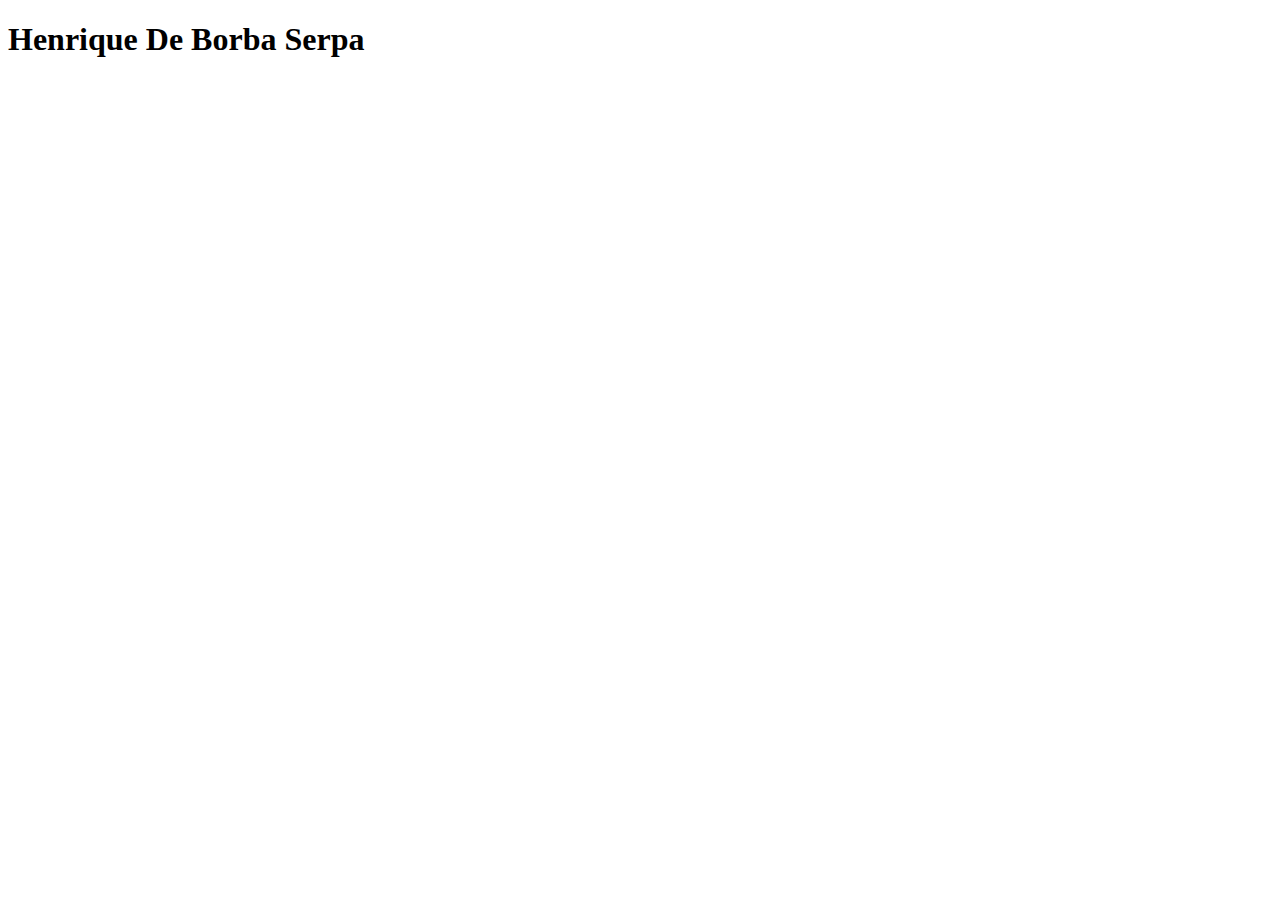
==== index.html @ b80644e3 "meu primeiro direcionamento" ====
<!DOCTYPE html>
<html lang="pt-br">
<head>
    <meta charset="UTF-8">
    <meta http-equiv="X-UA-Compatible" content="IE=edge">
    <meta name="viewport" content="width=device-width, initial-scale=1.0">
    <title>rick-serpa</title>
</head>
<body>
    <h1>Henrique De Borba Serpa</h1>
</body>
</html>
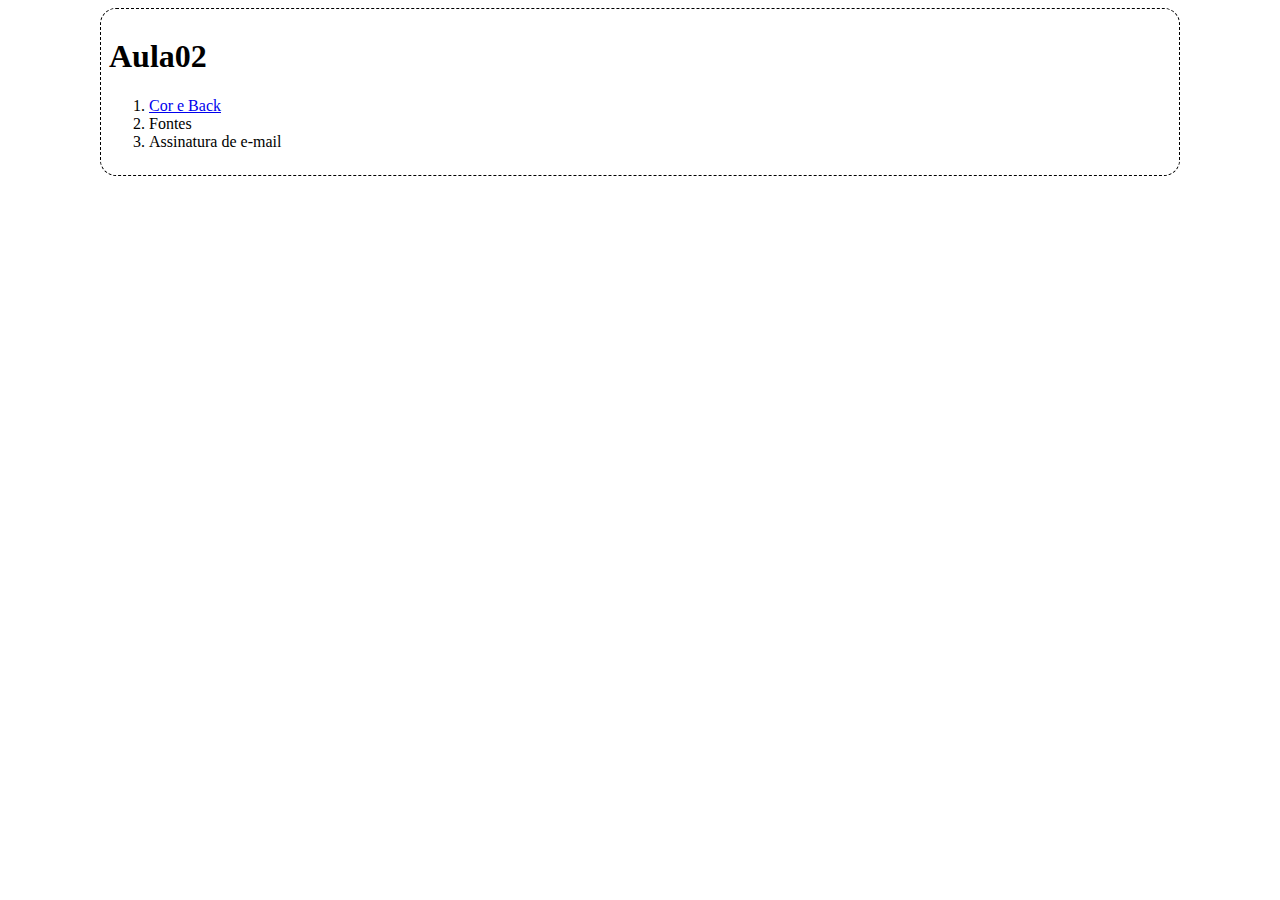
==== commit 49c8fbb1: "Cores-Fundos" ====
--- a/index.html
+++ b/index.html
@@ -5,8 +5,16 @@
     <meta http-equiv="X-UA-Compatible" content="IE=edge">
     <meta name="viewport" content="width=device-width, initial-scale=1.0">
     <title>rick-serpa</title>
+    <link rel="stylesheet" href="css/estilo_geral.css">
 </head>
 <body>
-    <h1>Henrique De Borba Serpa</h1>
+    <h1>Aula02</h1>
+
+
+    <ol>
+        <li><a href="pages/cor-fundo.html">Cor e Back</a> </li>
+        <li>Fontes</li>
+        <li>Assinatura de e-mail</li>
+    </ol>
 </body>
 </html>--- a/css/estilo_geral.css
+++ b/css/estilo_geral.css
@@ -0,0 +1,9 @@
+
+body{
+    margin-left: 100px;
+    margin-right: 100px;
+
+    border:1px dashed black;
+    border-radius: 16px;
+    padding: 8px;
+}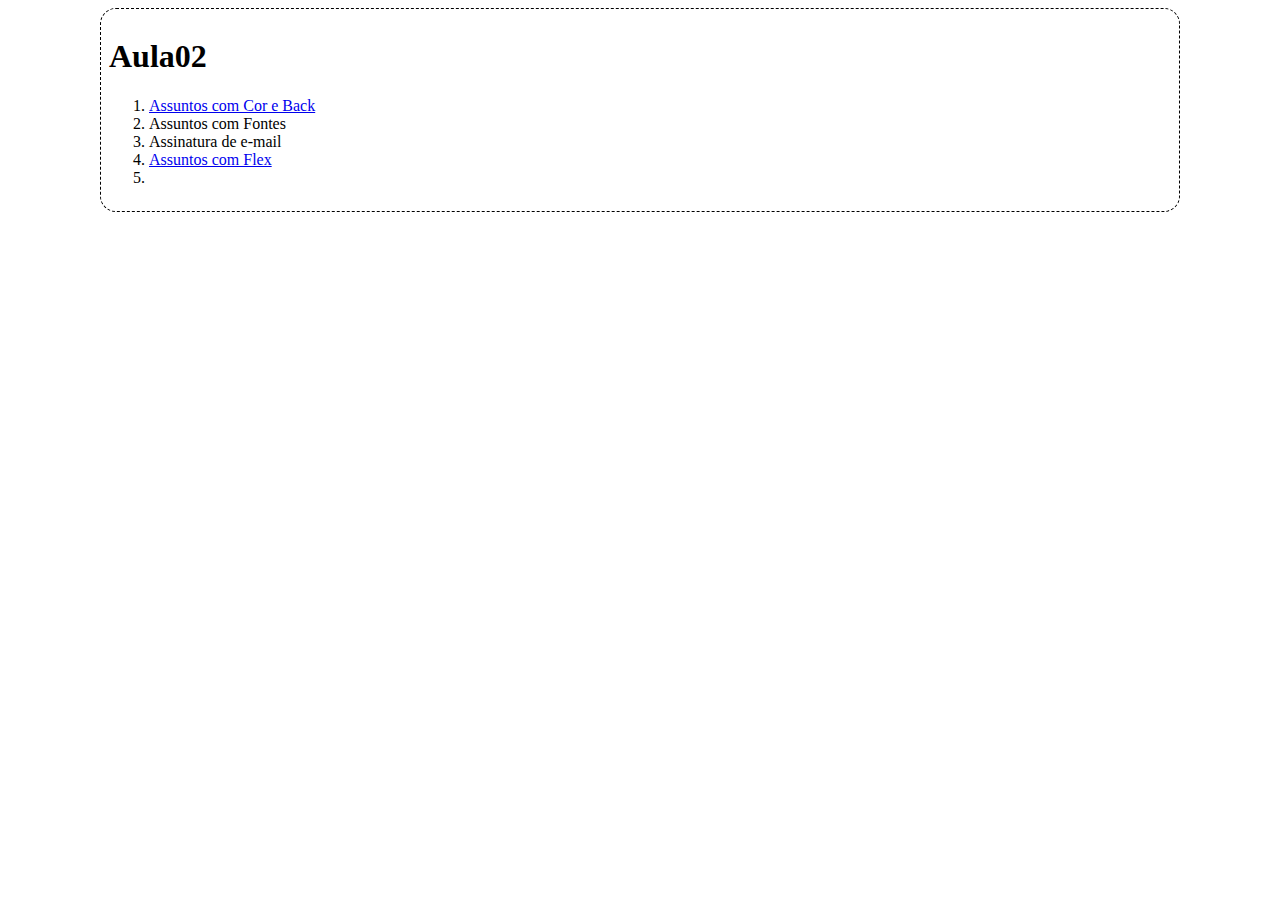
==== commit 7e657be1: "Nova Versão" ====
--- a/index.html
+++ b/index.html
@@ -12,9 +12,11 @@
 
 
     <ol>
-        <li><a href="pages/cor-fundo.html">Cor e Back</a> </li>
-        <li>Fontes</li>
+        <li><a href="pages/cor-fundo.html">Assuntos com Cor e Back</a> </li>
+        <li>Assuntos com Fontes</li>
         <li>Assinatura de e-mail</li>
+        <li><a href="pages/imagens/flex.html">Assuntos com Flex</a> </li>
+        <li></li>
     </ol>
 </body>
 </html>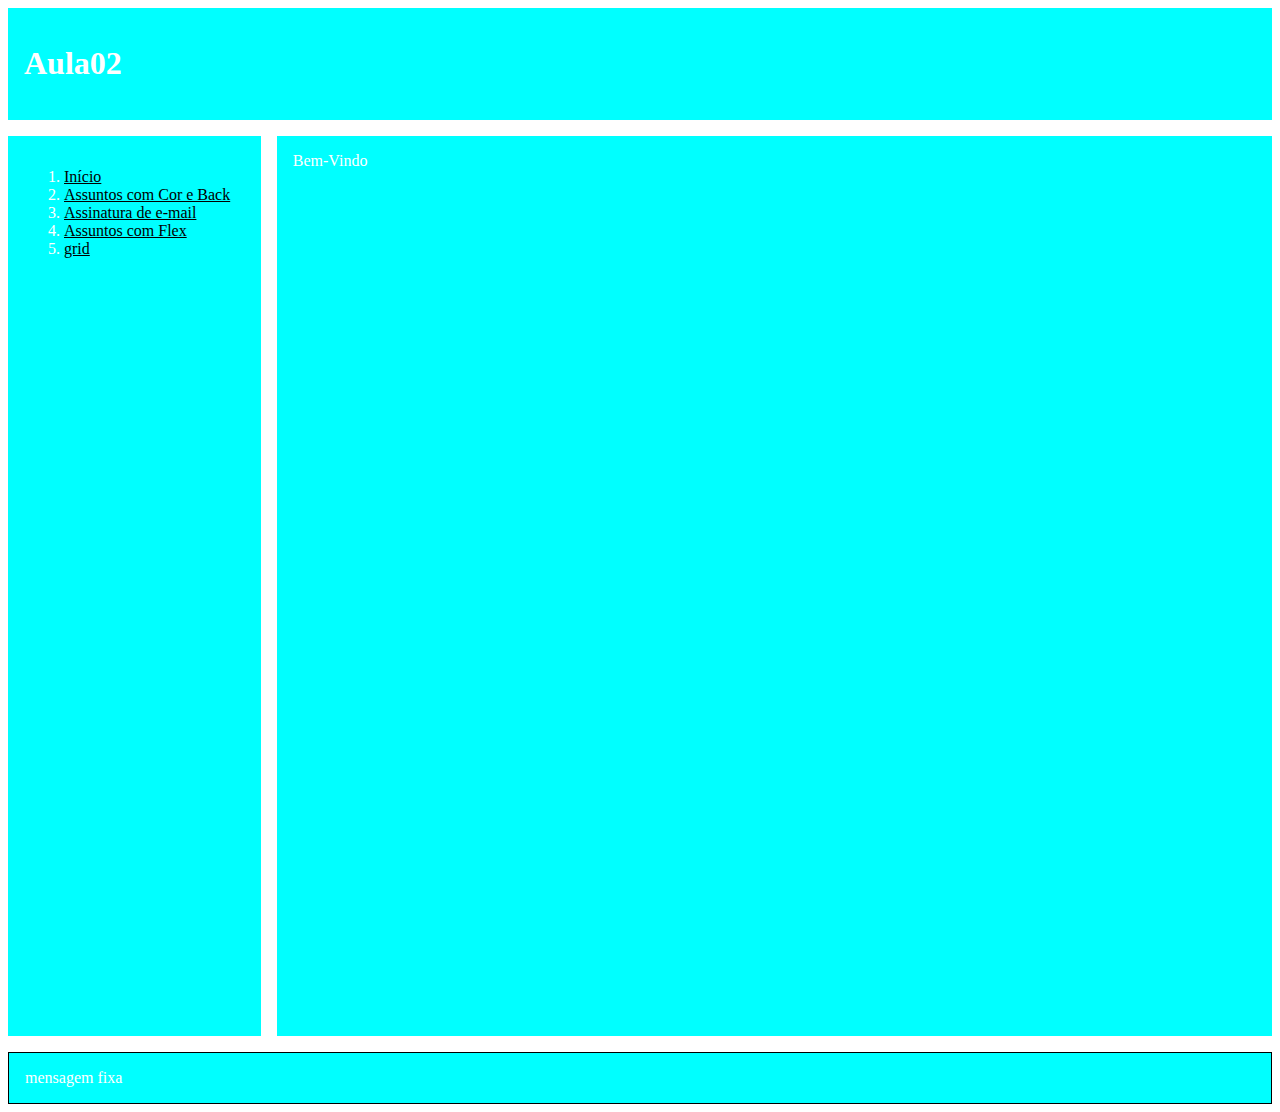
==== commit ec653545: "novo" ====
--- a/index.html
+++ b/index.html
@@ -1,22 +1,40 @@
 <!DOCTYPE html>
 <html lang="pt-br">
+
 <head>
     <meta charset="UTF-8">
     <meta http-equiv="X-UA-Compatible" content="IE=edge">
     <meta name="viewport" content="width=device-width, initial-scale=1.0">
     <title>rick-serpa</title>
-    <link rel="stylesheet" href="css/estilo_geral.css">
+    <link rel="stylesheet" href="/css/estilo_geral.css">
 </head>
+
 <body>
-    <h1>Aula02</h1>
+    <header>
+        <h1>Aula02</h1>
+    </header>
+
+    <aside>
+        <ol>
+            <li><a href="/pages/index.html">Início</a> </li>
+            <li><a href="/pages/cor-fundo.html">Assuntos com Cor e Back</a> </li>
+            <li><a href="/pages/assinatura.html">Assinatura de e-mail</a></li>
+            <li><a href="/pages/flex-assuntos.html">Assuntos com Flex</a> </li>
+            <li><a href="/pages/grid.html">grid</a> </li>
+        </ol>
+    </aside>
+
+    <main>
+
+        Bem-Vindo
+
+    </main>
+
+    <footer>
 
 
-    <ol>
-        <li><a href="pages/cor-fundo.html">Assuntos com Cor e Back</a> </li>
-        <li>Assuntos com Fontes</li>
-        <li>Assinatura de e-mail</li>
-        <li><a href="pages/imagens/flex.html">Assuntos com Flex</a> </li>
-        <li></li>
-    </ol>
+
+    </footer>
 </body>
+
 </html>--- a/css/estilo_geral.css
+++ b/css/estilo_geral.css
@@ -1,9 +1,61 @@
+
+
+footer{
+    border: 1px solid black;
+}
+
+footer:hover{
+    background-color: lightblue;
+}
+
+footer::after{
+    content: 'mensagem fixa';
+}
 
 body{
-    margin-left: 100px;
-    margin-right: 100px;
+    display: grid;
+    grid-gap: 16px;
+    grid-template-areas: 
+    "header header header"
+    "aside main main"
+    "footer footer footer";
+    grid-template-columns: 20% auto auto;
+    grid-template-rows: auto 100vh auto ;
 
-    border:1px dashed black;
-    border-radius: 16px;
-    padding: 8px;
+}
+
+header{
+    grid-area: header;
+}
+
+aside{
+    grid-area: aside;
+}
+
+main{
+    grid-area: main;
+    overflow-y: scroll;
+}
+
+footer{
+    grid-area: footer;
+}
+
+header,aside,main,footer{
+    background-color: cyan;
+    color: white;
+    padding: 16px;
+}
+
+aside ol li a{
+    color: black
+}
+
+a:hover{
+    color: red;
+    text-decoration: line-through;
+}
+
+a:visited{
+    color: green;
 }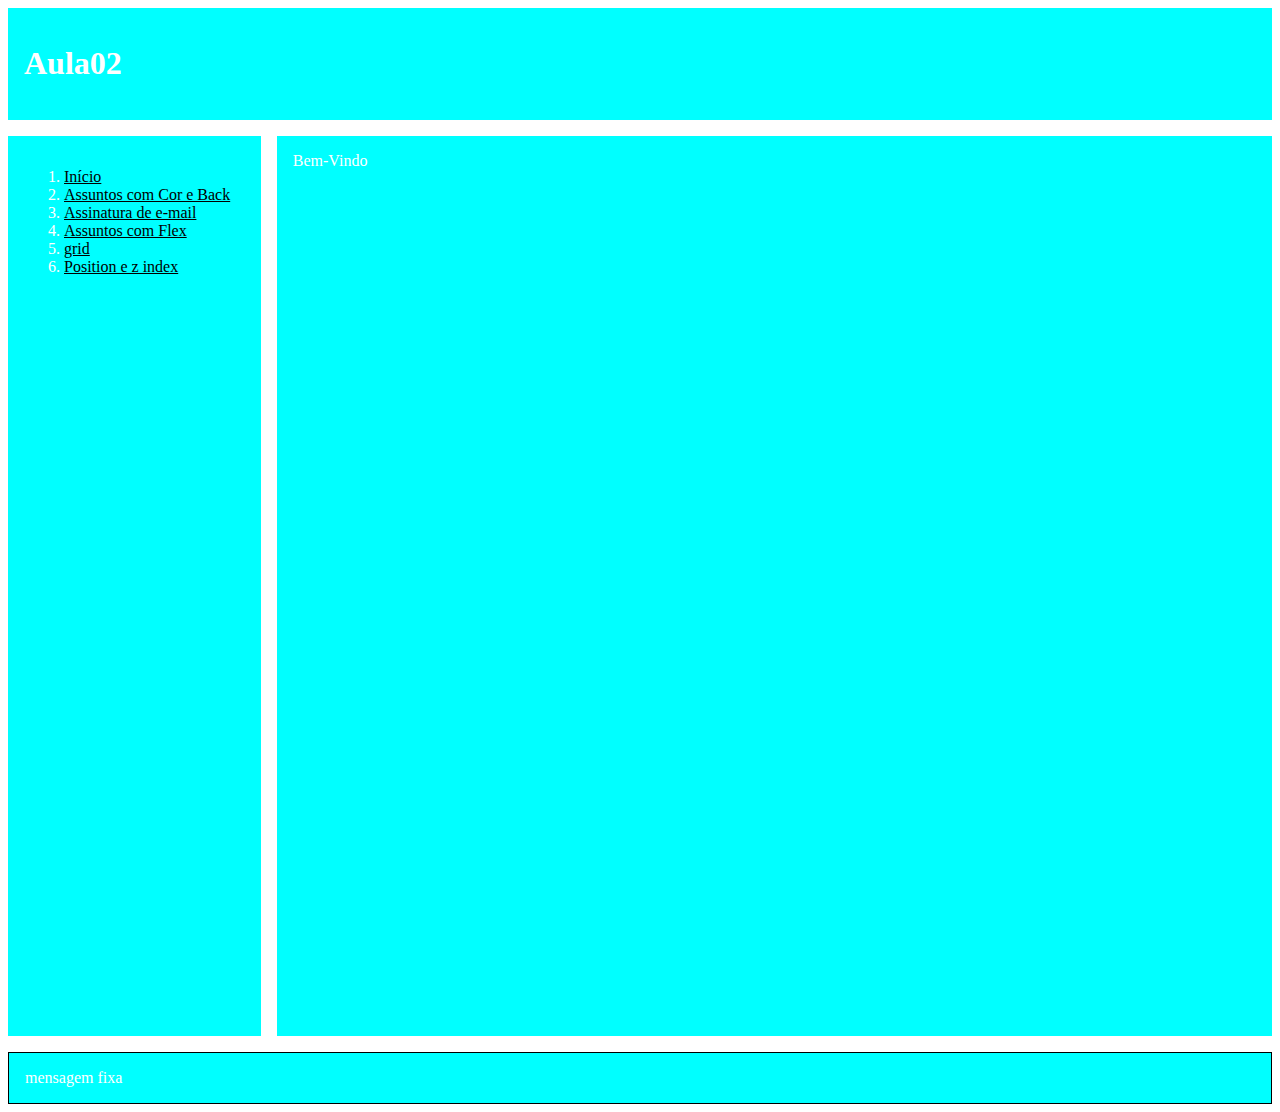
==== commit ad9e621f: "novo" ====
--- a/index.html
+++ b/index.html
@@ -21,6 +21,7 @@
             <li><a href="/pages/assinatura.html">Assinatura de e-mail</a></li>
             <li><a href="/pages/flex-assuntos.html">Assuntos com Flex</a> </li>
             <li><a href="/pages/grid.html">grid</a> </li>
+            <li><a href="/pages/positions_z_index.html">Position e z index</a> </li>
         </ol>
     </aside>
 
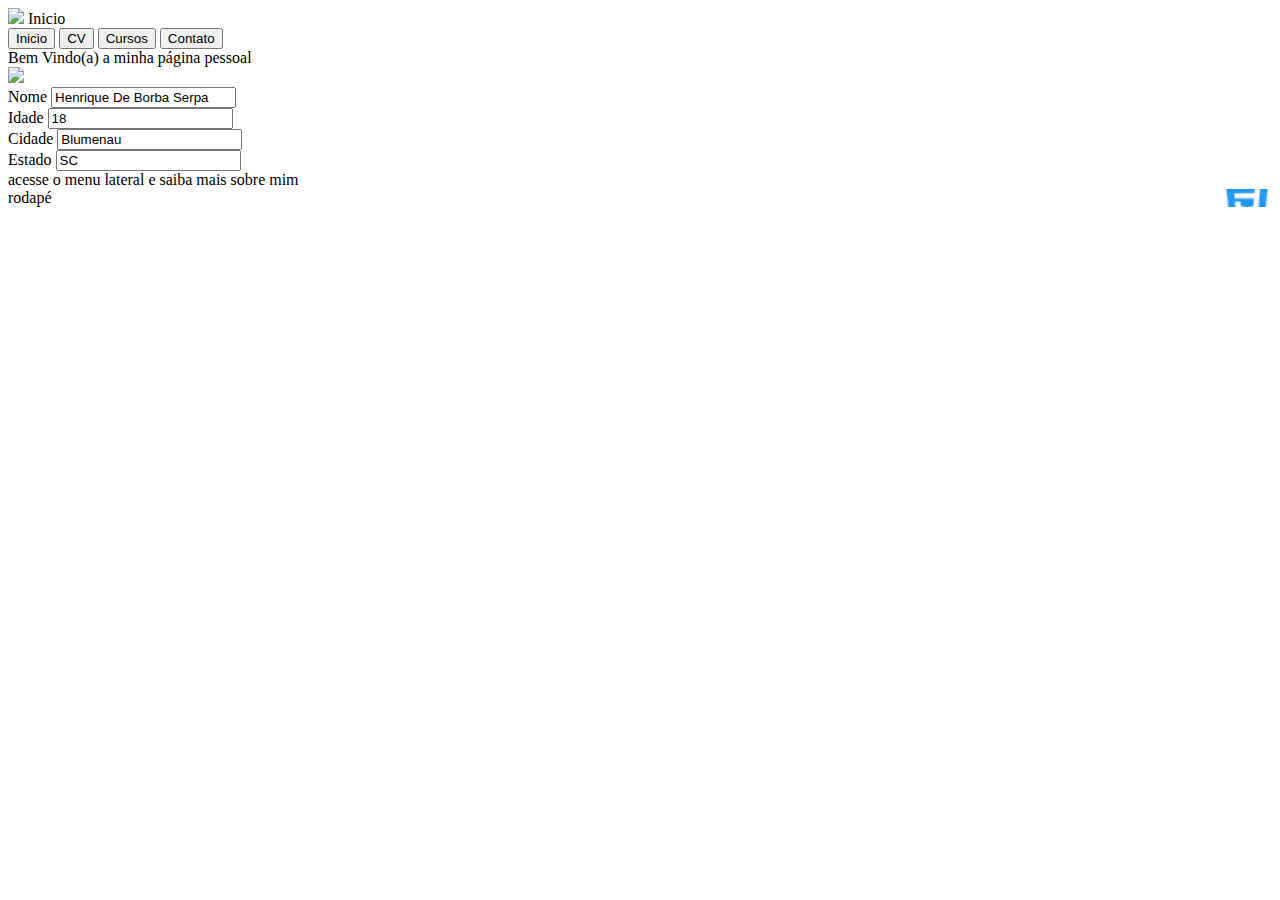
==== commit 57c6f411: "Atualizações" ====
--- a/index.html
+++ b/index.html
@@ -1,41 +1,130 @@
 <!DOCTYPE html>
-<html lang="pt-br">
+<html lang="en">
 
 <head>
     <meta charset="UTF-8">
     <meta http-equiv="X-UA-Compatible" content="IE=edge">
     <meta name="viewport" content="width=device-width, initial-scale=1.0">
-    <title>rick-serpa</title>
-    <link rel="stylesheet" href="/css/estilo_geral.css">
+    <link rel="shortcut icon"
+        href="https://cdn-icons.flaticon.com/png/512/1791/premium/1791767.png?token=exp=1635014700~hmac=2c318e2778a53a03abf20a655675d5f0"
+        type="image/png">
+    <title>Inicio</title>
+    <link href="https://cdn.jsdelivr.net/npm/bootstrap@5.1.3/dist/css/bootstrap.min.css" rel="stylesheet"
+        integrity="sha384-1BmE4kWBq78iYhFldvKuhfTAU6auU8tT94WrHftjDbrCEXSU1oBoqyl2QvZ6jIW3" crossorigin="anonymous">
+    <script src="https://cdn.jsdelivr.net/npm/bootstrap@5.1.3/dist/js/bootstrap.bundle.min.js"
+        integrity="sha384-ka7Sk0Gln4gmtz2MlQnikT1wXgYsOg+OMhuP+IlRH9sENBO0LRn5q+8nbTov4+1p"
+        crossorigin="anonymous"></script>
+    <script src="https://cdn.jsdelivr.net/npm/@popperjs/core@2.10.2/dist/umd/popper.min.js"
+        integrity="sha384-7+zCNj/IqJ95wo16oMtfsKbZ9ccEh31eOz1HGyDuCQ6wgnyJNSYdrPa03rtR1zdB"
+        crossorigin="anonymous"></script>
+    <script src="https://cdn.jsdelivr.net/npm/bootstrap@5.1.3/dist/js/bootstrap.min.js"
+        integrity="sha384-QJHtvGhmr9XOIpI6YVutG+2QOK9T+ZnN4kzFN1RtK3zEFEIsxhlmWl5/YESvpZ13"
+        crossorigin="anonymous"></script>
+    <link rel="stylesheet" href="/css/geral.css">
 </head>
 
-<body>
-    <header>
-        <h1>Aula02</h1>
-    </header>
+<body class="container-fluid">
 
-    <aside>
-        <ol>
-            <li><a href="/pages/index.html">Início</a> </li>
-            <li><a href="/pages/cor-fundo.html">Assuntos com Cor e Back</a> </li>
-            <li><a href="/pages/assinatura.html">Assinatura de e-mail</a></li>
-            <li><a href="/pages/flex-assuntos.html">Assuntos com Flex</a> </li>
-            <li><a href="/pages/grid.html">grid</a> </li>
-            <li><a href="/pages/positions_z_index.html">Position e z index</a> </li>
-        </ol>
-    </aside>
+    <div class="row">
 
-    <main>
+        <div class="col-12">
 
-        Bem-Vindo
+            <div class="card">
 
-    </main>
+                <div class="card-body alert-primary">
+                    <img src="https://cdn-icons.flaticon.com/png/512/1791/premium/1791767.png?token=exp=1635014700~hmac=2c318e2778a53a03abf20a655675d5f0"
+                        class="rounded-circle bg-primary p-1" width="48px">
+                    Inicio
+                </div>
+            </div>
 
-    <footer>
+        </div>
+    </div>
+
+    <div class="row">
+
+        <div class="col-3">
+            <div class="card">
+                <div class="card-body vh-100">
+                    <div class="button-group-vertical">
+                        <button class="btn btn-primary form-control"
+                            onclick="javasckipt:window.location='/index.html'">Inicio</button>
+                        <button class="btn btn-outline-success form-control"
+                            onclick="javasckipt:window.location='/cv.html'">CV</button>
+                        <button class="btn btn-outline-info form-control"
+                            onclick="javasckipt:window.location='/cursos.html'">Cursos</button>
+                        <button class="btn btn-outline-danger form-control"
+                            onclick="javasckipt:window.location='/contato.html'">Contato</button>
+                    </div>
+                </div>
+            </div>
+        </div>
+        <div class="col">
+            <div class="card">
+                <div class="card-body vh-100">
+                    <div class="row">
+                        <div class="col">
+                            <div class="card">
+                                <div class="card-header">Bem Vindo(a) a minha página pessoal</div>
+                                <div class="card-body">
+
+                                    <div class="row">
+                                        <div class="col-4">
+                                            <img src="https://thumbs.dreamstime.com/z/letra-h-chamas-de-fogo-azul-em-preto-chama-sobre-fundo-isolado-efeito-realista-com-fa%C3%ADscas-parte-do-conjunto-alfab%C3%A9tico-157762882.jpg"
+                                                class="rounded-circle bg-primary" width="128px">
+                                        </div>
+                                        <div class="col">
 
 
+                                            <div class="row">
+                                                <div class="col">
+                                                    <label for="nome">Nome</label>
+                                                    <input type="text" class="form-control"
+                                                        value="Henrique De Borba Serpa" readonly>
+                                                </div>
+                                                <div class="col-2">
+                                                    <label for="idade">Idade</label>
+                                                    <input type="number" class="form-control" value="18" readonly>
+                                                </div>
 
-    </footer>
+                                            </div>
+                                            <div class="row">
+                                                <div class="col">
+                                                    <label for="cidade">Cidade</label>
+                                                    <input type="text" class="form-control" value="Blumenau" readonly>
+                                                </div>
+                                                <div class="col-2">
+                                                    <label for="estado">Estado</label>
+                                                    <input type="text" class="form-control" value="SC" readonly>
+                                                </div>
+                                            </div>
+
+                                        </div>
+                                    </div>
+                                </div>
+                            </div>
+                        </div>
+
+
+                    </div>
+                    <div class="card-footer">acesse o menu lateral e saiba mais sobre mim</div>
+
+                </div>
+            </div>
+        </div>
+    </div>
+    </div>
+    </div>
+
+    </div>
+
+    <div class="row">
+        <div class="col-12">
+            <div class="card-body alert-primary" id="rodape">
+                rodapé
+            </div>
+        </div>
+    </div>
 </body>
 
 </html>--- a/css/geral.css
+++ b/css/geral.css
@@ -0,0 +1,8 @@
+#rodape{
+
+    background-image: url("/img/css-3.png");
+    background-repeat: no-repeat;
+    background-position: right center;
+    background-size: 50px;
+
+}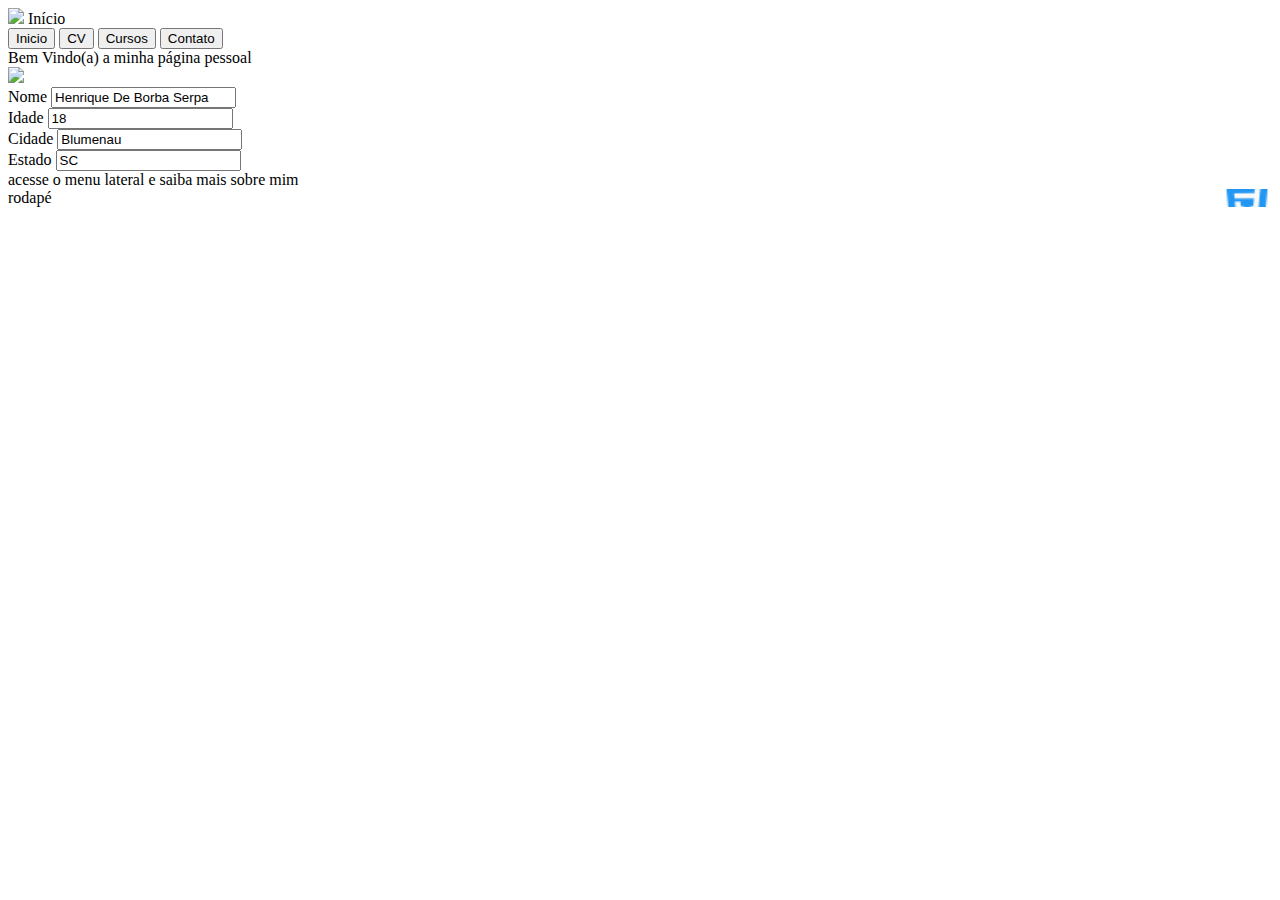
==== commit 680f1812: "Att" ====
--- a/index.html
+++ b/index.html
@@ -6,7 +6,7 @@
     <meta http-equiv="X-UA-Compatible" content="IE=edge">
     <meta name="viewport" content="width=device-width, initial-scale=1.0">
     <link rel="shortcut icon"
-        href="https://cdn-icons.flaticon.com/png/512/1791/premium/1791767.png?token=exp=1635014700~hmac=2c318e2778a53a03abf20a655675d5f0"
+        href="https://cdn-icons-png.flaticon.com/512/3454/3454135.png"
         type="image/png">
     <title>Inicio</title>
     <link href="https://cdn.jsdelivr.net/npm/bootstrap@5.1.3/dist/css/bootstrap.min.css" rel="stylesheet"
@@ -32,9 +32,9 @@
             <div class="card">
 
                 <div class="card-body alert-primary">
-                    <img src="https://cdn-icons.flaticon.com/png/512/1791/premium/1791767.png?token=exp=1635014700~hmac=2c318e2778a53a03abf20a655675d5f0"
+                    <img src="https://cdn-icons-png.flaticon.com/512/3454/3454135.png"
                         class="rounded-circle bg-primary p-1" width="48px">
-                    Inicio
+                    Início
                 </div>
             </div>
 
@@ -70,8 +70,8 @@
 
                                     <div class="row">
                                         <div class="col-4">
-                                            <img src="https://thumbs.dreamstime.com/z/letra-h-chamas-de-fogo-azul-em-preto-chama-sobre-fundo-isolado-efeito-realista-com-fa%C3%ADscas-parte-do-conjunto-alfab%C3%A9tico-157762882.jpg"
-                                                class="rounded-circle bg-primary" width="128px">
+                                            <img src="img/Fotógrafa Joyce Fabianne (20).jpg"
+                                                class="rounded-circle bg-primary" width="256px">
                                         </div>
                                         <div class="col">
 
